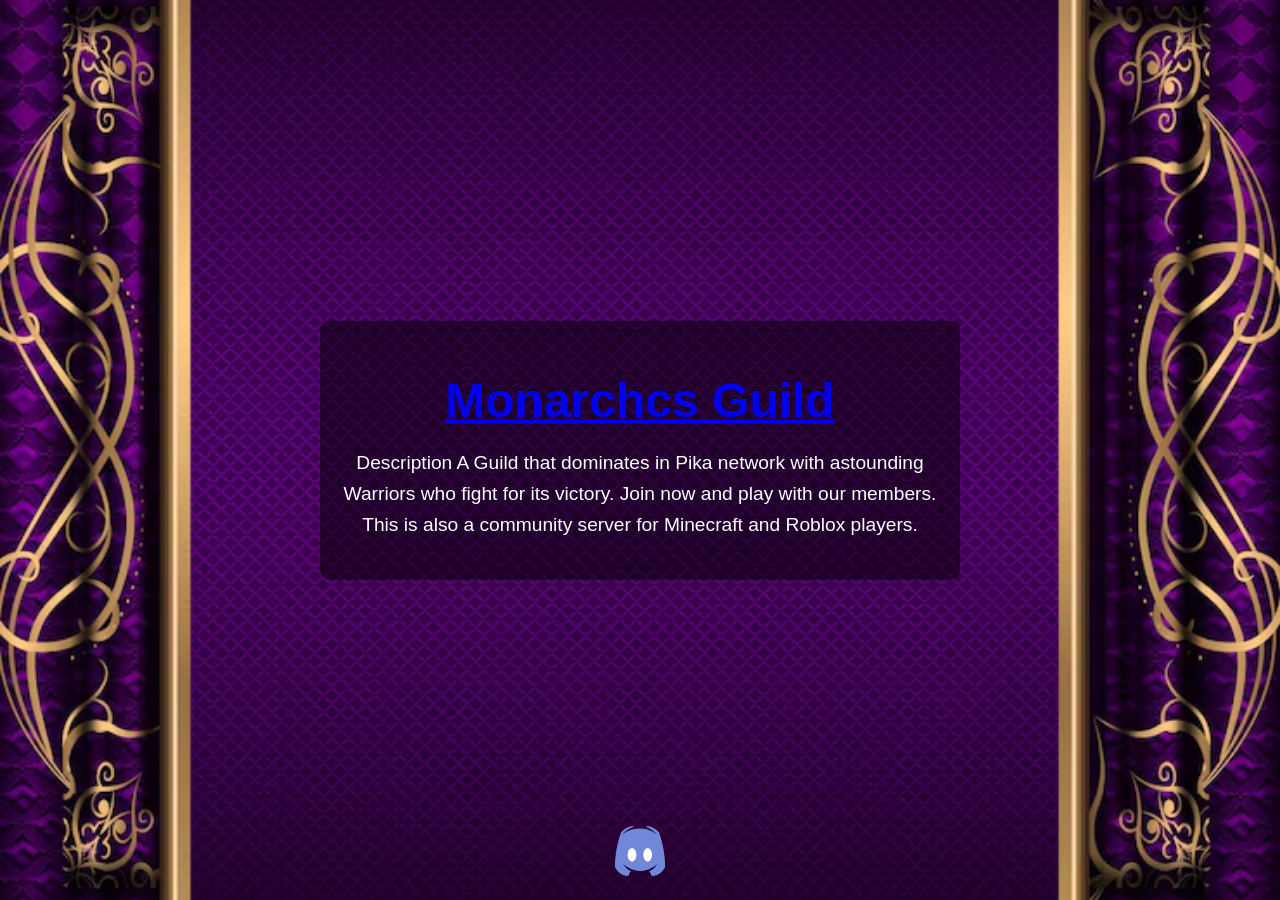
==== index.html @ 3df188b4 "Add files via upload Initial website upload" ====
<!DOCTYPE html>
<html lang="en">
<head>
    <meta charset="UTF-8">
    <meta name="viewport" content="width=device-width, initial-scale=1.0">
    <title>Monarchs Guild</title>
    <link rel="stylesheet" href="style.css">
</head>
<body>
    
 <div class="hero">
   <a href="GuildRequirement.html"><h1 id="box1">Monarchcs Guild</h1></a> 
   
        <p class="description" type="box2">Description
A Guild that dominates in Pika network with astounding Warriors who fight for its victory. Join now and play with our members. This is also a community server for Minecraft and Roblox players.</p>
    </div>
    <!-- Discord logo at bottom center -->
<a href="https://discord.gg/Zvq9VNj2gQ" target="_blank" class="discord-logo">
    <img src="images/discord.png" alt="Join our Discord" />
</a>
    
</body>
</html>
---- style.css ----
body {
    margin: 0;
    height: 100vh;
    background-image: url("images/royal.monarchs.avif");
    background-size: cover;
    background-position: center;
    background-repeat: no-repeat;
    font-family: Arial, sans-serif;

    position: relative; /* important for absolute positioning inside */
}

/* Hero container stays fixed in center of screen */
.hero {
    position: absolute;       /* position relative to body */
    top: 50%;                 /* vertical center */
    left: 50%;                /* horizontal center */
    transform: translate(-50%, -50%); /* center exactly */
    text-align: center;
    max-width: 800px;
    padding: 20px;
    background: rgba(0, 0, 0, 0.5);
    border-radius: 10px;
    color: white;
}

/* Heading */
.hero h1 {
    font-size: 3em;
    margin-bottom: 20px;
}

/* Description */
.hero .description {
    font-size: 1.2em;
    line-height: 1.6;
}
.superman {
    position: absolute;       /* position relative to body */
    top: 50%;                 /* vertical center */
    left: 50%;                /* horizontal center */
    transform: translate(-50%, -50%); /* center exactly */
    text-align: center;
    max-width: 800px;
    padding: 20px;
    background: rgba(0, 0, 0, 0.5);
    border-radius: 10px;
    color: white;
}

/* Heading */
.superman h1 {
    h1font-size: 3em;
    margin-bottom: 20px;
}
    


/* Description */
.superman .description{
    font-size: 1.2em;
    line-height: 1.6;
}
/* Discord logo fixed at bottom center */
.discord-logo {
    position: fixed;          /* stays in place while scrolling */
    bottom: 20px;             /* distance from bottom */
    left: 50%;                /* horizontal center */
    transform: translateX(-50%); /* perfect center */
    z-index: 1000;            /* stays above other elements */
}

.discord-logo img {
    width: 50px;              /* size of the logo */
    height: 50px;             /* keeps it square */
    transition: transform 0.3s, filter 0.3s; /* smooth hover */
}

/* Hover effect */
.discord-logo img:hover {
    transform: scale(1.2);    /* grow a bit */
    filter: brightness(1.2);  /* brighten for glow effect */
    cursor: pointer;
}
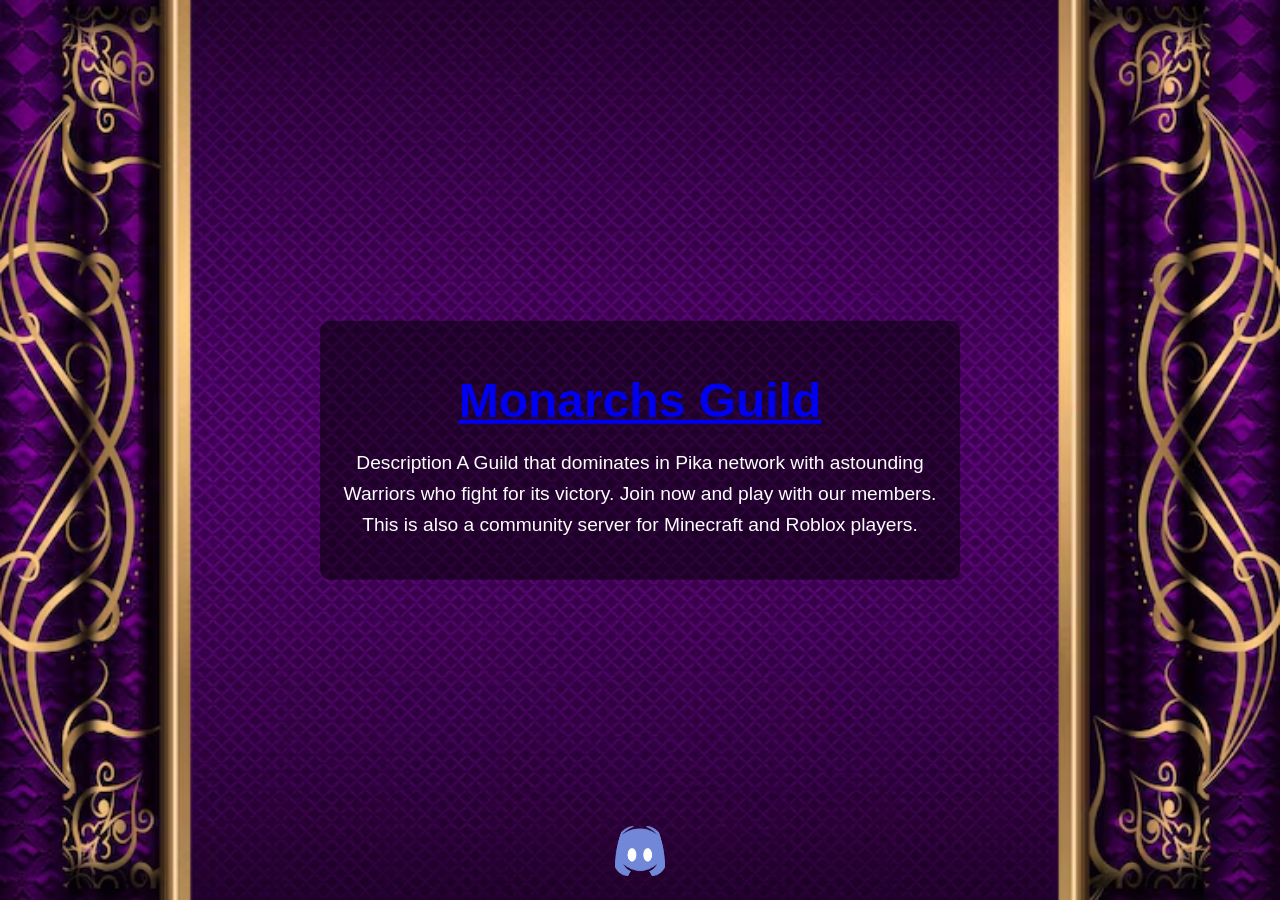
==== commit 8588e2a7: "Update index.html" ====
--- a/index.html
+++ b/index.html
@@ -9,7 +9,7 @@
 <body>
     
  <div class="hero">
-   <a href="GuildRequirement.html"><h1 id="box1">Monarchcs Guild</h1></a> 
+   <a href="GuildRequirement.html"><h1 id="box1">Monarchs Guild</h1></a> 
    
         <p class="description" type="box2">Description
 A Guild that dominates in Pika network with astounding Warriors who fight for its victory. Join now and play with our members. This is also a community server for Minecraft and Roblox players.</p>
@@ -20,4 +20,5 @@
 </a>
     
 </body>
-</html>+
+</html>
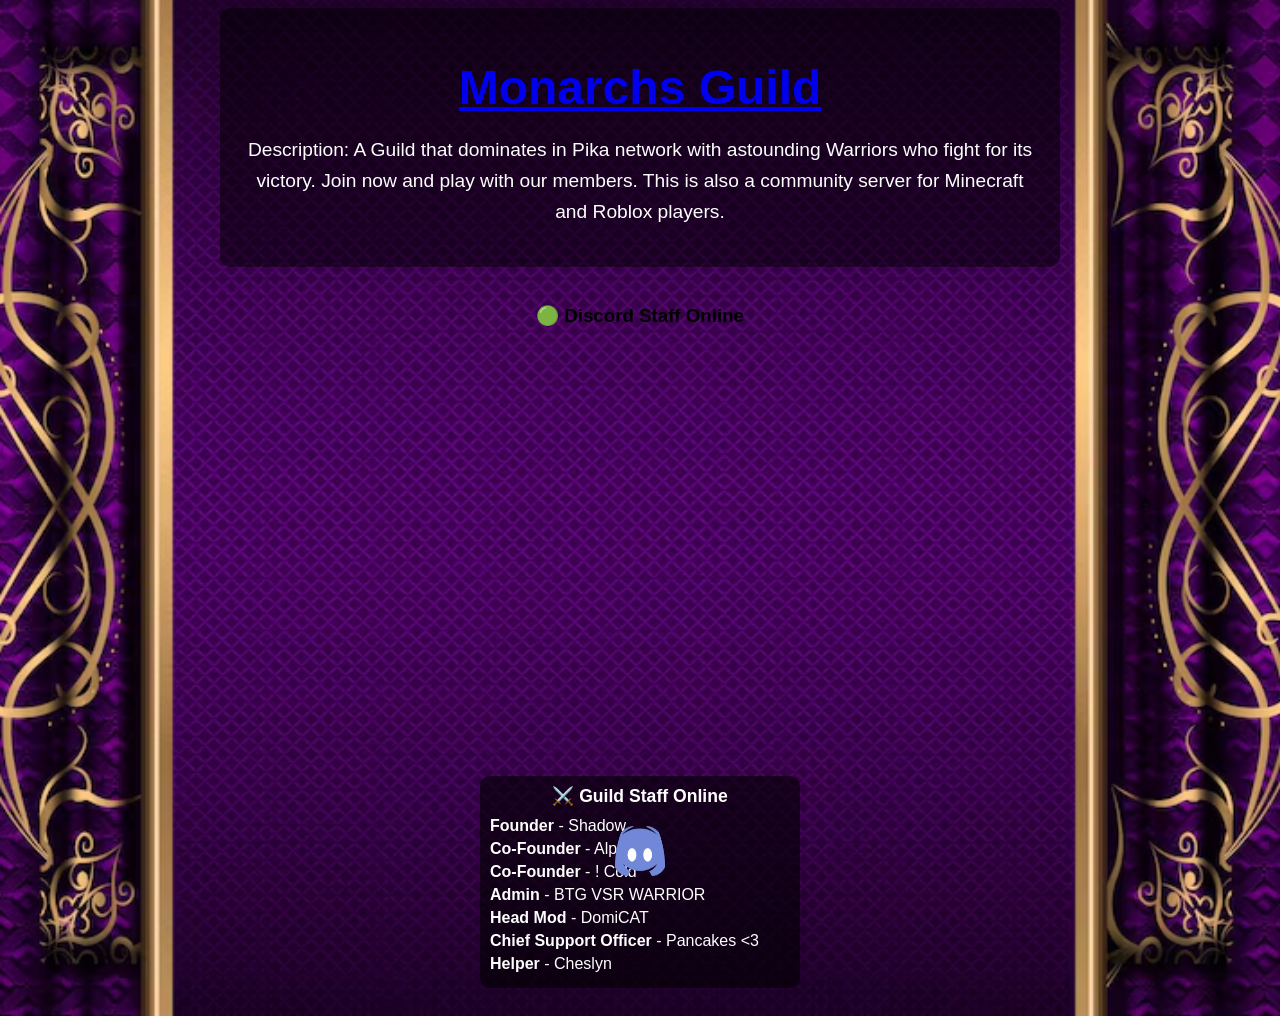
==== commit cb04f96c: "Update index.html" ====
--- a/index.html
+++ b/index.html
@@ -1,24 +1,56 @@
 <!DOCTYPE html>
 <html lang="en">
 <head>
-    <meta charset="UTF-8">
-    <meta name="viewport" content="width=device-width, initial-scale=1.0">
-    <title>Monarchs Guild</title>
-    <link rel="stylesheet" href="style.css">
+<meta charset="UTF-8">
+<meta name="viewport" content="width=device-width, initial-scale=1.0">
+<title>Monarchs Guild</title>
+<link rel="stylesheet" href="style.css">
 </head>
 <body>
-    
- <div class="hero">
-   <a href="GuildRequirement.html"><h1 id="box1">Monarchs Guild</h1></a> 
-   
-        <p class="description" type="box2">Description
-A Guild that dominates in Pika network with astounding Warriors who fight for its victory. Join now and play with our members. This is also a community server for Minecraft and Roblox players.</p>
-    </div>
-    <!-- Discord logo at bottom center -->
+
+<!-- HERO SECTION -->
+<div class="hero">
+    <a href="GuildRequirement.html"><h1 id="box1">Monarchs Guild</h1></a>
+    <p class="description">
+        Description: A Guild that dominates in Pika network with astounding Warriors who fight for its victory. Join now and play with our members. This is also a community server for Minecraft and Roblox players.
+    </p>
+</div>
+
+<!-- Discord logo at bottom center -->
 <a href="https://discord.gg/Zvq9VNj2gQ" target="_blank" class="discord-logo">
     <img src="images/discord.png" alt="Join our Discord" />
 </a>
+
+<!-- Discord Widget + Staff Box -->
+<div class="discord-widget-container">
     
+    <!-- Discord Live Widget -->
+    <h3>🟢 Discord Staff Online</h3>
+    <iframe
+        src="https://discord.com/widget?id=1287305332145651793&theme=dark"
+        width="300"
+        height="400"
+        allowtransparency="true"
+        frameborder="0"
+        sandbox="allow-popups allow-popups-to-escape-sandbox allow-same-origin allow-scripts">
+    </iframe>
+
+    <!-- Static Guild Staff (only show names/roles you want) -->
+    <div class="discord-widget">
+        <div class="header">⚔️ Guild Staff Online</div>
+        <ul class="staff-list">
+            <li><span class="role">Founder</span> - Shadow</li>
+            <li><span class="role">Co-Founder</span> - Alpha</li>
+            <li><span class="role">Co-Founder</span> - ! Cold</li>
+            <li><span class="role">Admin</span> - BTG VSR WARRIOR</li>
+            <li><span class="role">Head Mod</span> - DomiCAT</li>
+            <li><span class="role">Chief Support Officer</span> - Pancakes &lt;3</li>
+            <li><span class="role">Helper</span> - Cheslyn</li>
+        </ul>
+    </div>
+
+</div>
+
 </body>
+</html>
 
-</html>
--- a/style.css
+++ b/style.css
@@ -1,21 +1,22 @@
+/* Body as flex container */
 body {
-    margin: 0;
-    height: 100vh;
+    display: flex;
+    flex-direction: column;
+    justify-content: center; /* vertical center */
+    align-items: center;     /* horizontal center */
+    min-height: 100vh;       /* full screen */
     background-image: url("images/royal.monarchs.avif");
     background-size: cover;
     background-position: center;
     background-repeat: no-repeat;
     font-family: Arial, sans-serif;
-
-    position: relative; /* important for absolute positioning inside */
+    position: relative;
+    overflow-x: hidden;
 }
 
-/* Hero container stays fixed in center of screen */
+/* --- Hero container --- */
+/* Hero container */
 .hero {
-    position: absolute;       /* position relative to body */
-    top: 50%;                 /* vertical center */
-    left: 50%;                /* horizontal center */
-    transform: translate(-50%, -50%); /* center exactly */
     text-align: center;
     max-width: 800px;
     padding: 20px;
@@ -24,22 +25,22 @@
     color: white;
 }
 
-/* Heading */
+
+/* Hero heading */
 .hero h1 {
     font-size: 3em;
     margin-bottom: 20px;
 }
 
-/* Description */
+/* Hero description */
 .hero .description {
     font-size: 1.2em;
     line-height: 1.6;
 }
+
+/* Superman (second page box) */
+/* Superman container (second page) */
 .superman {
-    position: absolute;       /* position relative to body */
-    top: 50%;                 /* vertical center */
-    left: 50%;                /* horizontal center */
-    transform: translate(-50%, -50%); /* center exactly */
     text-align: center;
     max-width: 800px;
     padding: 20px;
@@ -48,16 +49,12 @@
     color: white;
 }
 
-/* Heading */
 .superman h1 {
-    h1font-size: 3em;
+    font-size: 3em;
     margin-bottom: 20px;
 }
-    
 
-
-/* Description */
-.superman .description{
+.superman .description {
     font-size: 1.2em;
     line-height: 1.6;
 }
@@ -81,4 +78,40 @@
     transform: scale(1.2);    /* grow a bit */
     filter: brightness(1.2);  /* brighten for glow effect */
     cursor: pointer;
-}+}
+.discord-widget-container {
+    display: flex;
+    flex-direction: column;
+    align-items: center;
+    gap: 15px;
+    margin: 20px;
+}
+
+.discord-widget {
+    background: rgba(0,0,0,0.6);
+    padding: 10px;
+    border-radius: 10px;
+    width: 300px;
+    color: white;
+}
+
+.discord-widget .header {
+    font-weight: bold;
+    margin-bottom: 10px;
+    text-align: center;
+    font-size: 1.1rem;
+}
+
+.discord-widget .staff-list {
+    list-style: none;
+    padding: 0;
+    margin: 0;
+}
+
+.discord-widget .staff-list li {
+    margin-bottom: 5px;
+}
+
+.discord-widget .role {
+    font-weight: bold;
+}
